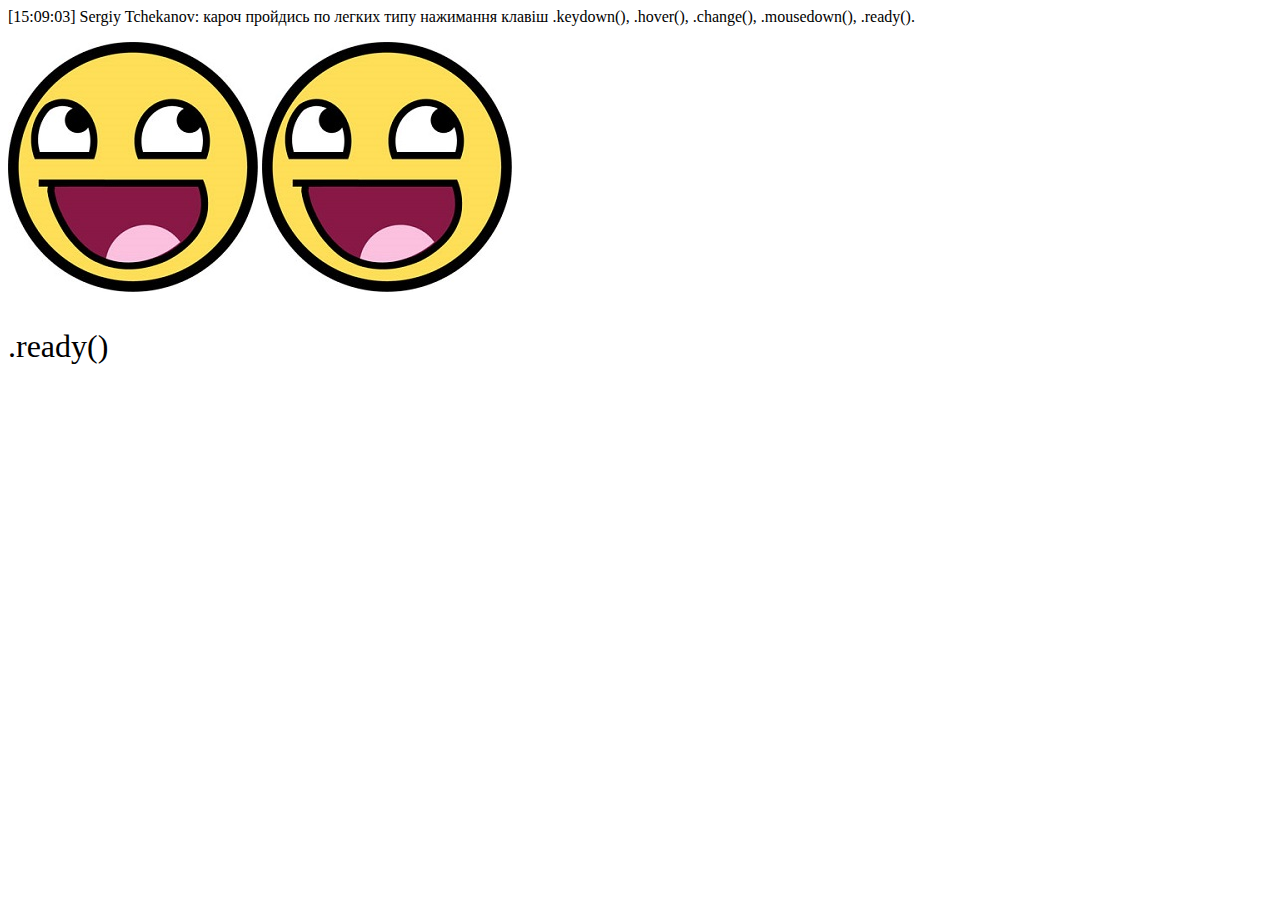
==== events/index.html @ 13c0a7f6 "Events 09.03.16" ====
<!DOCTYPE html>
<html lang="en">
<head>
    <meta charset="UTF-8">
    <title>Events</title>
    <script src="https://ajax.googleapis.com/ajax/libs/jquery/2.2.0/jquery.min.js"></script>
</head>
<body id="target">
    [15:09:03] Sergiy Tchekanov: кароч пройдись по легких типу нажимання клавіш
    <span>.keydown()</span>, <span id="hover">.hover()</span>,
    <span>.change()</span>, <span>.mousedown()</span>, <span>.ready()</span>.
    <p>
    <a href="index.html" id="clickA"><img src="3.jpg" id="clickA1"></a>
    <img src="3.jpg" alt="Smile" id="clickS"/>

    <script type="text/javascript" src="script.js"></script>

</body>
</html>
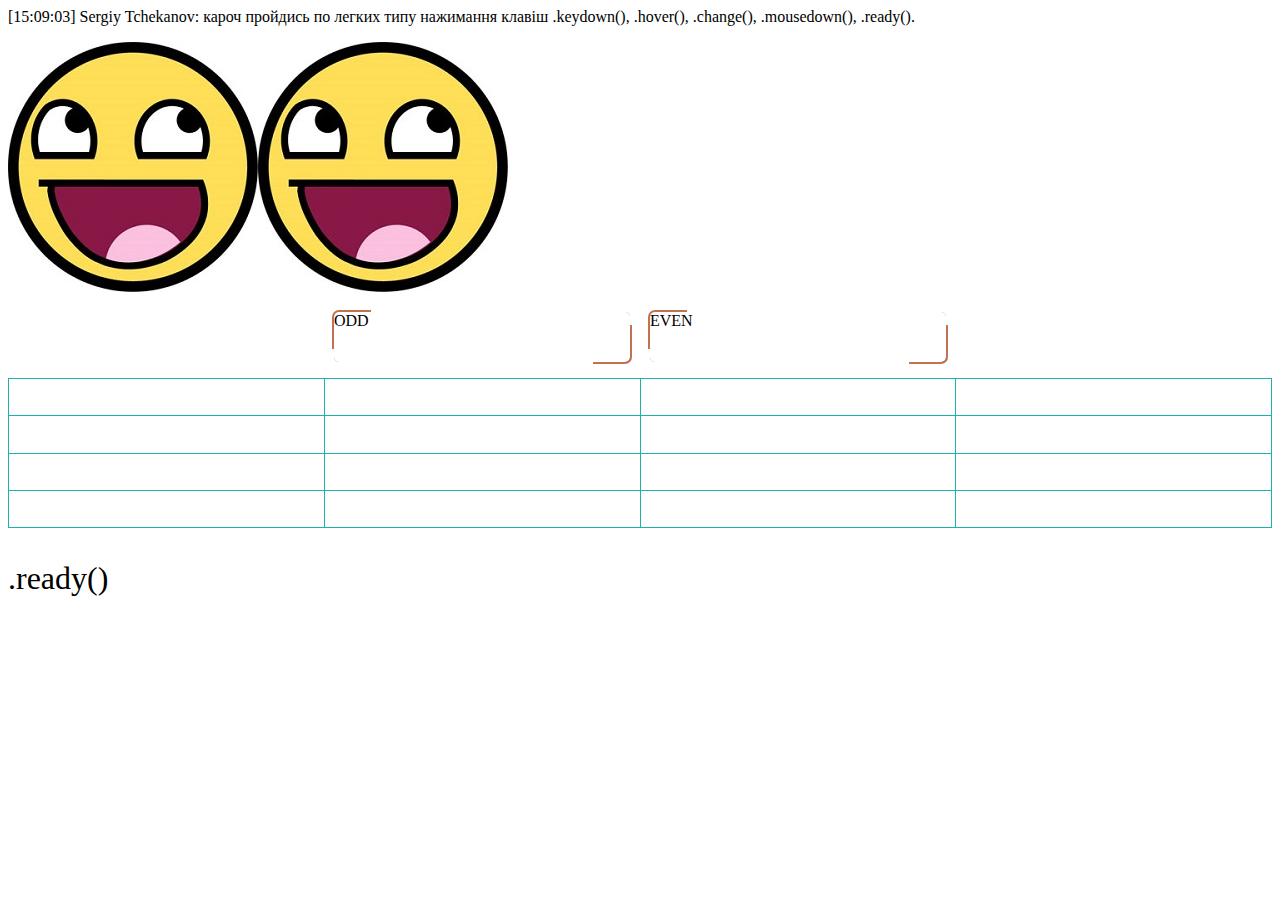
==== commit bdb81306: "table" ====
--- a/events/index.html
+++ b/events/index.html
@@ -4,16 +4,65 @@
     <meta charset="UTF-8">
     <title>Events</title>
     <script src="https://ajax.googleapis.com/ajax/libs/jquery/2.2.0/jquery.min.js"></script>
+    <link rel="stylesheet" type="text/css" href="style.css">
 </head>
 <body id="target">
     [15:09:03] Sergiy Tchekanov: кароч пройдись по легких типу нажимання клавіш
     <span>.keydown()</span>, <span id="hover">.hover()</span>,
     <span>.change()</span>, <span>.mousedown()</span>, <span>.ready()</span>.
     <p>
-    <a href="index.html" id="clickA"><img src="3.jpg" id="clickA1"></a>
+    <!--<a href="index.html" id="clickA"><img src="3.jpg" id="clickA1"></a>-->
+        <a href="index.html" id="clickA"><span class="image backgroundImage1"></span></a>
     <img src="3.jpg" alt="Smile" id="clickS"/>
-
+    <p>
+    <div class="content">
+        <span class="colorButton"><span>ODD</span></span>
+        <span class="colorButton"><span>EVEN</span></span>
+    </div>
+    <p></p>
+    <table class="tablele">
+        <tr>
+            <td>
+            </td>
+            <td>
+            </td>
+            <td>
+            </td>
+            <td>
+            </td>
+        </tr>
+        <tr>
+            <td>
+            </td>
+            <td>
+            </td>
+            <td>
+            </td>
+            <td>
+            </td>
+        </tr>
+        <tr>
+            <td>
+            </td>
+            <td>
+            </td>
+            <td>
+            </td>
+            <td>
+            </td>
+        </tr>
+        <tr>
+            <td>
+            </td>
+            <td>
+            </td>
+            <td>
+            </td>
+            <td>
+            </td>
+        </tr>
+    </table>
     <script type="text/javascript" src="script.js"></script>
-
+    <div id="cube"></div>
 </body>
-</html>
+</html>--- a/events/style.css
+++ b/events/style.css
@@ -0,0 +1,62 @@
+.blue {
+    color: aqua;
+}
+.image {
+    width: 250px;
+    height: 250px;
+    display: block;
+    float: left;
+    background: no-repeat;
+}
+.backgroundImage1 {
+    background-image: url("3.jpg");
+}
+.backgroundImage2 {
+    background-image: url("4.jpg") !important;
+}
+.tablele
+ {
+    border-collapse: collapse;
+    width: 100%;
+    height: 150px;
+}
+.tablele td {
+    border: 1px solid lightseagreen;
+}
+.colorButton {
+    /*background-color: coral;*/
+    height: 50px;
+    width: 50%;
+    float: left;
+    /*border: 1px solid chartreuse;*/
+    margin: auto 10px;
+    border-radius: 5px;
+    box-shadow:
+            -20px 20px 0 -17px #fff,
+            20px -20px 0 -17px #fff,
+            20px 20px 0 -20px #c27153,
+            0 0 0 2px #c27153;
+}
+
+.colorButton:hover {
+    box-shadow: 0 0 40px rgba(0, 0, 0, .4) inset;
+}
+
+.colorButton:active {
+    background-color: #969aa1;
+}
+
+.content{
+    width: 50%;
+    margin-left: auto;
+    margin-right: auto;
+    position:relative;
+    display: flex;
+}
+/*tr:nth-child(2n){*/
+    /*background: rebeccapurple;*/
+/*}*/
+/*tr:nth-child(2n+1){*/
+    /*background: brown;*/
+/*}*/
+
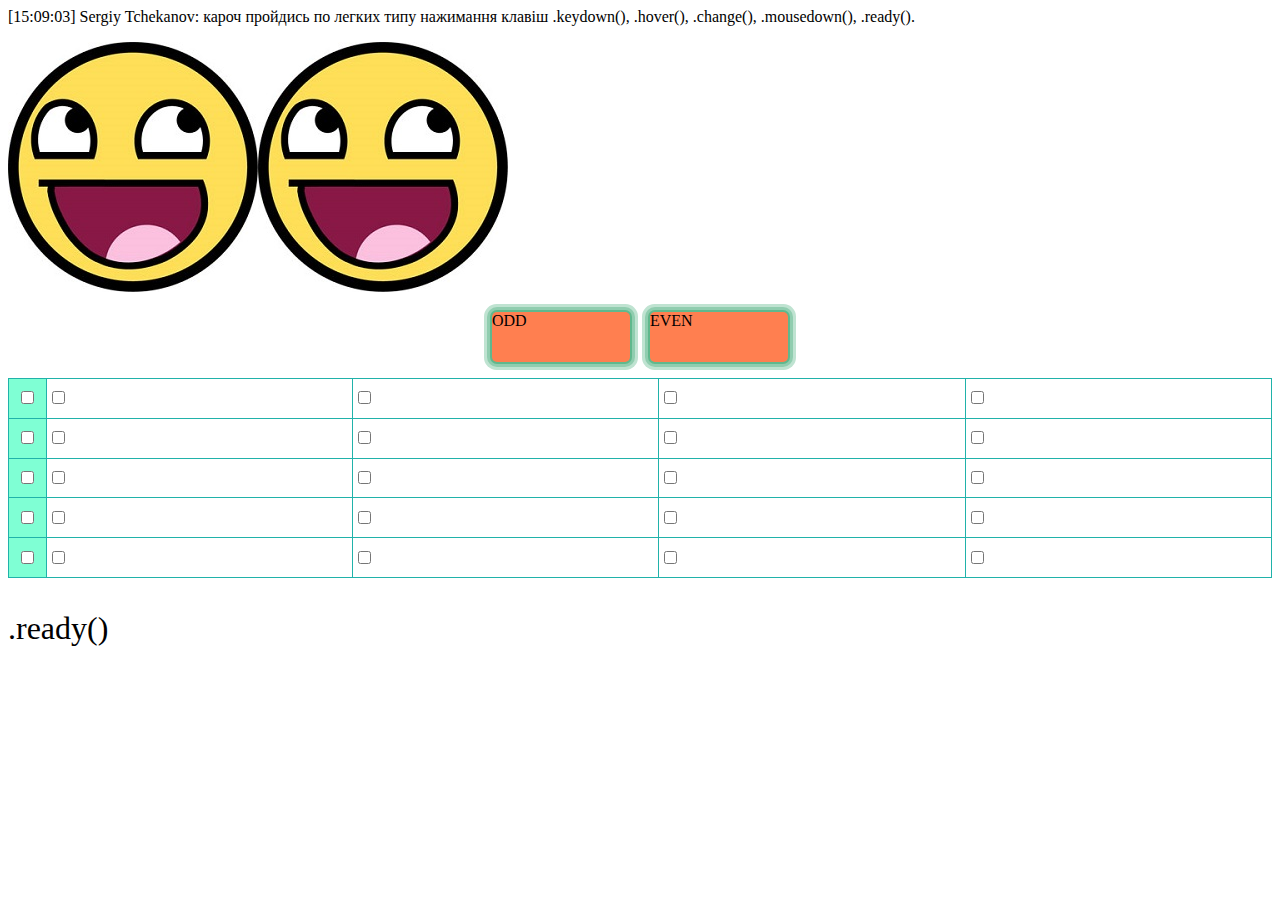
==== commit a716ed8c: "14.03.2016" ====
--- a/events/index.html
+++ b/events/index.html
@@ -8,61 +8,52 @@
 </head>
 <body id="target">
     [15:09:03] Sergiy Tchekanov: кароч пройдись по легких типу нажимання клавіш
-    <span>.keydown()</span>, <span id="hover">.hover()</span>,
-    <span>.change()</span>, <span>.mousedown()</span>, <span>.ready()</span>.
+    <span class="text">.keydown()</span>, <span id="hover">.hover()</span>,
+    <span class="text">.change()</span>, <span class="text">.mousedown()</span>, <span class="text">.ready()</span>.
     <p>
     <!--<a href="index.html" id="clickA"><img src="3.jpg" id="clickA1"></a>-->
         <a href="index.html" id="clickA"><span class="image backgroundImage1"></span></a>
     <img src="3.jpg" alt="Smile" id="clickS"/>
     <p>
     <div class="content">
-        <span class="colorButton"><span>ODD</span></span>
-        <span class="colorButton"><span>EVEN</span></span>
+        <span class="colorButton" id="odd"><span>ODD</span></span>
+        <span class="colorButton" id="even"><span>EVEN</span></span>
     </div>
     <p></p>
-    <table class="tablele">
-        <tr>
-            <td>
-            </td>
-            <td>
-            </td>
-            <td>
-            </td>
-            <td>
-            </td>
-        </tr>
-        <tr>
-            <td>
-            </td>
-            <td>
-            </td>
-            <td>
-            </td>
-            <td>
-            </td>
-        </tr>
-        <tr>
-            <td>
-            </td>
-            <td>
-            </td>
-            <td>
-            </td>
-            <td>
-            </td>
-        </tr>
-        <tr>
-            <td>
-            </td>
-            <td>
-            </td>
-            <td>
-            </td>
-            <td>
-            </td>
-        </tr>
-    </table>
+    <script>
+        var size = 5;
+        document.write("<table class='tableStyle'>");
+        for (x=1; x<=size; x++) {
+            document.write("<tr id='"+x+"'>");
+            for (y=1; y<=size; y++) document.write("<td id='"+y+"'>"+ '<input type="checkbox">' +"</td>");
+            document.write("</tr>");
+        }
+        document.write("</table>");
+    </script>
     <script type="text/javascript" src="script.js"></script>
     <div id="cube"></div>
+    <!--<table class="tableStyle">-->
+        <!--<tr>-->
+        <!--<td class="checkbox">-->
+        <!--<input type="checkbox">-->
+        <!--</td>-->
+        <!--<td>-->
+        <!--</td>-->
+        <!--<td>-->
+        <!--</td>-->
+        <!--<td>-->
+        <!--</td>-->
+        <!--</tr>-->
+        <!--<tr>-->
+        <!--<td>-->
+        <!--</td>-->
+        <!--<td>-->
+        <!--</td>-->
+        <!--<td>-->
+        <!--</td>-->
+        <!--<td>-->
+        <!--</td>-->
+        <!--</tr>-->
+    <!--</table>-->
 </body>
 </html>--- a/events/style.css
+++ b/events/style.css
@@ -1,6 +1,11 @@
+.text {
+    color: black;
+}
+
 .blue {
     color: aqua;
 }
+
 .image {
     width: 250px;
     height: 250px;
@@ -8,23 +13,17 @@
     float: left;
     background: no-repeat;
 }
+
 .backgroundImage1 {
     background-image: url("3.jpg");
 }
+
 .backgroundImage2 {
     background-image: url("4.jpg") !important;
 }
-.tablele
- {
-    border-collapse: collapse;
-    width: 100%;
-    height: 150px;
-}
-.tablele td {
-    border: 1px solid lightseagreen;
-}
+
 .colorButton {
-    /*background-color: coral;*/
+    background-color: coral;
     height: 50px;
     width: 50%;
     float: left;
@@ -32,31 +31,57 @@
     margin: auto 10px;
     border-radius: 5px;
     box-shadow:
-            -20px 20px 0 -17px #fff,
-            20px -20px 0 -17px #fff,
-            20px 20px 0 -20px #c27153,
-            0 0 0 2px #c27153;
+            0 0 0 2px #60B88D,
+            0 0 0 5px #90CDAF,
+            0 0 0 8px #BFE3D1;
+}
+
+.colorButton.pushed{
+    background-color: #c6ff4c;
 }
 
 .colorButton:hover {
-    box-shadow: 0 0 40px rgba(0, 0, 0, .4) inset;
+    box-shadow:
+            0 0 40px rgba(96, 184, 141, 1) inset,
+            0 0 0 2px #60B88D,
+            0 0 0 5px #90CDAF,
+            0 0 0 8px #BFE3D1;
 }
 
 .colorButton:active {
-    background-color: #969aa1;
+    background-color: #ff7f50;
 }
 
 .content{
-    width: 50%;
+    width: 25%;
     margin-left: auto;
     margin-right: auto;
     position:relative;
     display: flex;
 }
-/*tr:nth-child(2n){*/
-    /*background: rebeccapurple;*/
-/*}*/
-/*tr:nth-child(2n+1){*/
-    /*background: brown;*/
-/*}*/
 
+.tableStyle
+{
+    border-collapse: collapse;
+    width: 100%;
+    height: 200px;
+}
+
+.tableStyle td {
+    border: 1px solid lightseagreen;
+}
+
+.odd tr:nth-child(2n+1){
+    background: brown;
+}
+
+.even tr:nth-child(2n){
+    background: rebeccapurple;
+}
+
+.tableStyle td:nth-child(1) {
+    width: 3%;
+    text-align: center;
+    vertical-align: middle;
+    background: aquamarine;
+}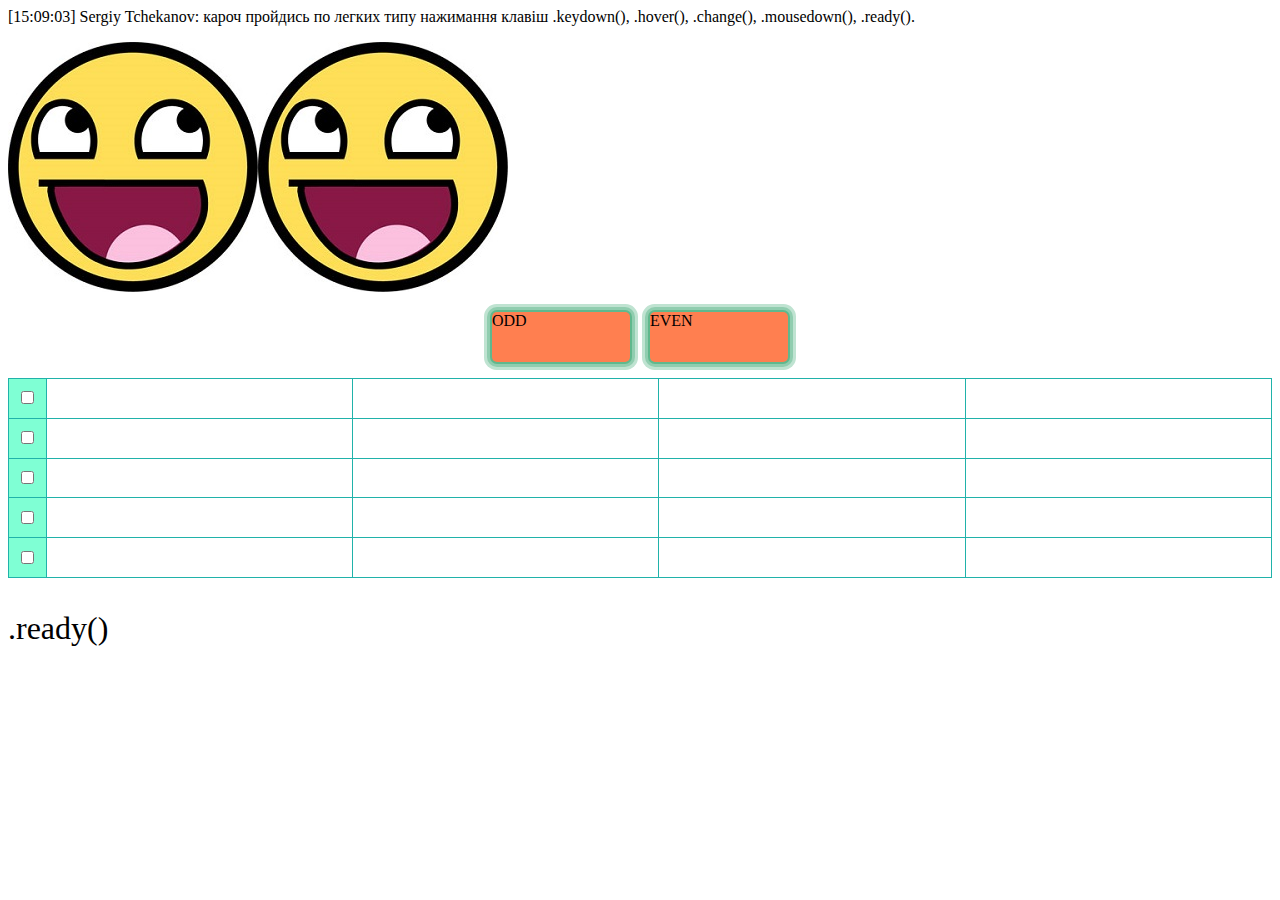
==== commit 289a870b: "rows" ====
--- a/events/index.html
+++ b/events/index.html
@@ -20,40 +20,7 @@
         <span class="colorButton" id="even"><span>EVEN</span></span>
     </div>
     <p></p>
-    <script>
-        var size = 5;
-        document.write("<table class='tableStyle'>");
-        for (x=1; x<=size; x++) {
-            document.write("<tr id='"+x+"'>");
-            for (y=1; y<=size; y++) document.write("<td id='"+y+"'>"+ '<input type="checkbox">' +"</td>");
-            document.write("</tr>");
-        }
-        document.write("</table>");
-    </script>
+    <div id="table"></div>
     <script type="text/javascript" src="script.js"></script>
-    <div id="cube"></div>
-    <!--<table class="tableStyle">-->
-        <!--<tr>-->
-        <!--<td class="checkbox">-->
-        <!--<input type="checkbox">-->
-        <!--</td>-->
-        <!--<td>-->
-        <!--</td>-->
-        <!--<td>-->
-        <!--</td>-->
-        <!--<td>-->
-        <!--</td>-->
-        <!--</tr>-->
-        <!--<tr>-->
-        <!--<td>-->
-        <!--</td>-->
-        <!--<td>-->
-        <!--</td>-->
-        <!--<td>-->
-        <!--</td>-->
-        <!--<td>-->
-        <!--</td>-->
-        <!--</tr>-->
-    <!--</table>-->
 </body>
 </html>--- a/events/style.css
+++ b/events/style.css
@@ -84,4 +84,8 @@
     text-align: center;
     vertical-align: middle;
     background: aquamarine;
+}
+
+.line {
+    background: aquamarine !important;
 }